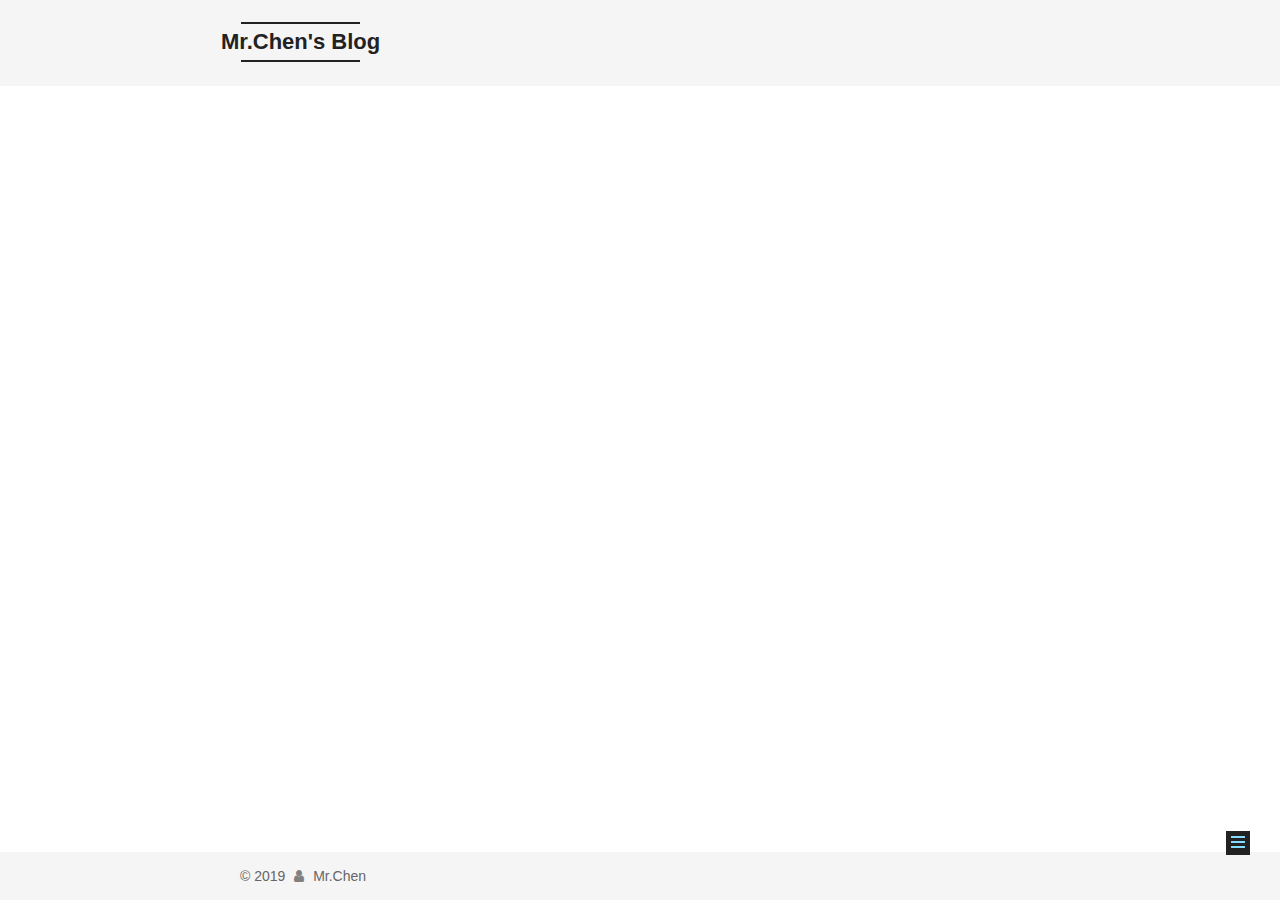
==== about/index.html @ 3082f9c3 "Site updated: 2019-04-03 15:48:07" ====
<!DOCTYPE html>












  


<html class="theme-next mist use-motion" lang="zh-CN">
<head><meta name="generator" content="Hexo 3.8.0">
  <meta charset="UTF-8">
<meta http-equiv="X-UA-Compatible" content="IE=edge">
<meta name="viewport" content="width=device-width, initial-scale=1, maximum-scale=2">
<meta name="theme-color" content="#222">
<script>
    (function () {
        if ('') {
            if (prompt('请输入文章密码') !== '') {
                alert('密码错误！');
                if (history.length === 1) {
                    location.replace("http://xxxxxxx.xxx"); // 这里替换成你的首页
                } else {
                    history.back();
                }
            }
        }
    })();
</script>























<link rel="stylesheet" href="/lib/font-awesome/css/font-awesome.min.css?v=4.6.2">

<link rel="stylesheet" href="/css/main.css?v=7.1.0">


  <link rel="apple-touch-icon" sizes="180x180" href="/images/apple-touch-icon-next.png?v=7.1.0">


  <link rel="icon" type="image/png" sizes="32x32" href="/images/favicon-32x32-next.png?v=7.1.0">


  <link rel="icon" type="image/png" sizes="16x16" href="/images/favicon-16x16-next.png?v=7.1.0">


  <link rel="mask-icon" href="/images/logo.svg?v=7.1.0" color="#222">







<script id="hexo.configurations">
  var NexT = window.NexT || {};
  var CONFIG = {
    root: '/',
    scheme: 'Mist',
    version: '7.1.0',
    sidebar: {"position":"left","display":"post","offset":12,"onmobile":false,"dimmer":false},
    back2top: true,
    back2top_sidebar: false,
    fancybox: false,
    fastclick: false,
    lazyload: false,
    tabs: true,
    motion: {"enable":true,"async":false,"transition":{"post_block":"fadeIn","post_header":"slideDownIn","post_body":"slideDownIn","coll_header":"slideLeftIn","sidebar":"slideUpIn"}},
    algolia: {
      applicationID: '',
      apiKey: '',
      indexName: '',
      hits: {"per_page":10},
      labels: {"input_placeholder":"Search for Posts","hits_empty":"We didn't find any results for the search: ${query}","hits_stats":"${hits} results found in ${time} ms"}
    }
  };
</script>


  




  <meta name="description" content="当你停下脚步的时候，不要忘了别人还在奔跑。">
<meta name="keywords" content="chenwr">
<meta property="og:type" content="website">
<meta property="og:title" content="关于">
<meta property="og:url" content="http://yoursite.com/about/index.html">
<meta property="og:site_name" content="Mr.Chen&#39;s Blog">
<meta property="og:description" content="当你停下脚步的时候，不要忘了别人还在奔跑。">
<meta property="og:locale" content="zh-CN">
<meta property="og:updated_time" content="2019-04-03T05:51:06.837Z">
<meta name="twitter:card" content="summary">
<meta name="twitter:title" content="关于">
<meta name="twitter:description" content="当你停下脚步的时候，不要忘了别人还在奔跑。">





  
  
  <link rel="canonical" href="http://yoursite.com/about/">



<script id="page.configurations">
  CONFIG.page = {
    sidebar: "",
  };
</script>

  <title>关于 | Mr.Chen's Blog</title>
  












  <noscript>
  <style>
  .use-motion .motion-element,
  .use-motion .brand,
  .use-motion .menu-item,
  .sidebar-inner,
  .use-motion .post-block,
  .use-motion .pagination,
  .use-motion .comments,
  .use-motion .post-header,
  .use-motion .post-body,
  .use-motion .collection-title { opacity: initial; }

  .use-motion .logo,
  .use-motion .site-title,
  .use-motion .site-subtitle {
    opacity: initial;
    top: initial;
  }

  .use-motion .logo-line-before i { left: initial; }
  .use-motion .logo-line-after i { right: initial; }
  </style>
</noscript>

</head>

<body itemscope itemtype="http://schema.org/WebPage" lang="zh-CN">

  
  
    
  

  <div class="container sidebar-position-left page-post-detail">
    <div class="headband"></div>

    <header id="header" class="header" itemscope itemtype="http://schema.org/WPHeader">
      <div class="header-inner"><div class="site-brand-wrapper">
  <div class="site-meta">
    

    <div class="custom-logo-site-title">
      <a href="/" class="brand" rel="start">
        <span class="logo-line-before"><i></i></span>
        <span class="site-title">Mr.Chen's Blog</span>
        <span class="logo-line-after"><i></i></span>
      </a>
    </div>
    
    
  </div>

  <div class="site-nav-toggle">
    <button aria-label="切换导航栏">
      <span class="btn-bar"></span>
      <span class="btn-bar"></span>
      <span class="btn-bar"></span>
    </button>
  </div>
</div>



<nav class="site-nav">
  
    <ul id="menu" class="menu">
      
        
        
        
          
          <li class="menu-item menu-item-home">

    
    
    
      
    

    

    <a href="/" rel="section"><i class="menu-item-icon fa fa-fw fa-home"></i> <br>首页</a>

  </li>
        
        
        
          
          <li class="menu-item menu-item-about menu-item-active">

    
    
    
      
    

    

    <a href="/about/" rel="section"><i class="menu-item-icon fa fa-fw fa-user"></i> <br>关于</a>

  </li>
        
        
        
          
          <li class="menu-item menu-item-tags">

    
    
    
      
    

    

    <a href="/tags/" rel="section"><i class="menu-item-icon fa fa-fw fa-tags"></i> <br>标签</a>

  </li>
        
        
        
          
          <li class="menu-item menu-item-categories">

    
    
    
      
    

    

    <a href="/categories/" rel="section"><i class="menu-item-icon fa fa-fw fa-th"></i> <br>分类</a>

  </li>
        
        
        
          
          <li class="menu-item menu-item-archives">

    
    
    
      
    

    

    <a href="/archives/" rel="section"><i class="menu-item-icon fa fa-fw fa-archive"></i> <br>归档</a>

  </li>

      
      
        <li class="menu-item menu-item-search">
          
            <a href="javascript:;" class="popup-trigger">
          
            
              <i class="menu-item-icon fa fa-search fa-fw"></i> <br>搜索</a>
        </li>
      
    </ul>
  

  
    

    
    
      
      
    
      
      
    
      
      
    
      
      
    
      
      
    
    

  


  

  
    <div class="site-search">
      
  <div class="popup search-popup local-search-popup">
  <div class="local-search-header clearfix">
    <span class="search-icon">
      <i class="fa fa-search"></i>
    </span>
    <span class="popup-btn-close">
      <i class="fa fa-times-circle"></i>
    </span>
    <div class="local-search-input-wrapper">
      <input autocomplete="off" placeholder="搜索..." spellcheck="false" type="text" id="local-search-input">
    </div>
  </div>
  <div id="local-search-result"></div>
</div>



    </div>
  
</nav>



  



</div>
    </header>

    


    <main id="main" class="main">
      <div class="main-inner">
        <div class="content-wrap">
          
          <div id="content" class="content">
            

  <div id="posts" class="posts-expand">
    
    
    
    <div class="post-block page">
      <header class="post-header">

<h1 class="post-title" itemprop="name headline">关于

</h1>

<div class="post-meta">
  
  



</div>

</header>

      
      
      
      <div class="post-body">
        
        
          
        
      </div>
      
      
      
    </div>
    



    
    
    
  </div>


          </div>
          

  



        </div>
        
          
  
  <div class="sidebar-toggle">
    <div class="sidebar-toggle-line-wrap">
      <span class="sidebar-toggle-line sidebar-toggle-line-first"></span>
      <span class="sidebar-toggle-line sidebar-toggle-line-middle"></span>
      <span class="sidebar-toggle-line sidebar-toggle-line-last"></span>
    </div>
  </div>

  <aside id="sidebar" class="sidebar">
    <div class="sidebar-inner">

      

      

      <div class="site-overview-wrap sidebar-panel sidebar-panel-active">
        <div class="site-overview">
          <div class="site-author motion-element" itemprop="author" itemscope itemtype="http://schema.org/Person">
            
              <img class="site-author-image" itemprop="image" src="/images/avatar.gif" alt="Mr.Chen">
            
              <p class="site-author-name" itemprop="name">Mr.Chen</p>
              <div class="site-description motion-element" itemprop="description">当你停下脚步的时候，不要忘了别人还在奔跑。</div>
          </div>

          
            <nav class="site-state motion-element">
              
                <div class="site-state-item site-state-posts">
                
                  <a href="/archives/">
                
                    <span class="site-state-item-count">2</span>
                    <span class="site-state-item-name">日志</span>
                  </a>
                </div>
              

              
                
                
                <div class="site-state-item site-state-categories">
                  
                    
                      <a href="/categories/">
                    
                  
                    
                    
                      
                    
                    <span class="site-state-item-count">1</span>
                    <span class="site-state-item-name">分类</span>
                  </a>
                </div>
              

              
                
                
                <div class="site-state-item site-state-tags">
                  
                    
                      <a href="/tags/">
                    
                  
                    
                    
                      
                    
                    <span class="site-state-item-count">1</span>
                    <span class="site-state-item-name">标签</span>
                  </a>
                </div>
              
            </nav>
          

          

          

          
            <div class="links-of-author motion-element">
              
                <span class="links-of-author-item">
                  
                  
                  
                    
                  
                  <a href="https://github.com/yourname" title="GitHub &rarr; https://github.com/yourname" rel="noopener" target="_blank"><i class="fa fa-fw fa-github"></i></a>
                </span>
              
            </div>
          

          

          
          

          
            
          
          

        </div>
      </div>

      

      

    </div>
  </aside>
  


        
      </div>
    </main>

    <footer id="footer" class="footer">
      <div class="footer-inner">
        <div class="copyright">&copy; <span itemprop="copyrightYear">2019</span>
  <span class="with-love" id="animate">
    <i class="fa fa-user"></i>
  </span>
  <span class="author" itemprop="copyrightHolder">Mr.Chen</span>

  

  
</div>









        








        
      </div>
    </footer>

    
      <div class="back-to-top">
        <i class="fa fa-arrow-up"></i>
        
      </div>
    

    

    

    
  </div>

  

<script>
  if (Object.prototype.toString.call(window.Promise) !== '[object Function]') {
    window.Promise = null;
  }
</script>


























  
  <script src="/lib/jquery/index.js?v=2.1.3"></script>

  
  <script src="/lib/velocity/velocity.min.js?v=1.2.1"></script>

  
  <script src="/lib/velocity/velocity.ui.min.js?v=1.2.1"></script>


  


  <script src="/js/utils.js?v=7.1.0"></script>

  <script src="/js/motion.js?v=7.1.0"></script>



  
  


  <script src="/js/schemes/muse.js?v=7.1.0"></script>




  
  <script src="/js/scrollspy.js?v=7.1.0"></script>
<script src="/js/post-details.js?v=7.1.0"></script>



  


  <script src="/js/next-boot.js?v=7.1.0"></script>


  

  

  

  


  


  
  <script>
    // Popup Window;
    var isfetched = false;
    var isXml = true;
    // Search DB path;
    var search_path = "search.xml";
    if (search_path.length === 0) {
      search_path = "search.xml";
    } else if (/json$/i.test(search_path)) {
      isXml = false;
    }
    var path = "/" + search_path;
    // monitor main search box;

    var onPopupClose = function (e) {
      $('.popup').hide();
      $('#local-search-input').val('');
      $('.search-result-list').remove();
      $('#no-result').remove();
      $(".local-search-pop-overlay").remove();
      $('body').css('overflow', '');
    }

    function proceedsearch() {
      $("body")
        .append('<div class="search-popup-overlay local-search-pop-overlay"></div>')
        .css('overflow', 'hidden');
      $('.search-popup-overlay').click(onPopupClose);
      $('.popup').toggle();
      var $localSearchInput = $('#local-search-input');
      $localSearchInput.attr("autocapitalize", "none");
      $localSearchInput.attr("autocorrect", "off");
      $localSearchInput.focus();
    }

    // search function;
    var searchFunc = function(path, search_id, content_id) {
      'use strict';

      // start loading animation
      $("body")
        .append('<div class="search-popup-overlay local-search-pop-overlay">' +
          '<div id="search-loading-icon">' +
          '<i class="fa fa-spinner fa-pulse fa-5x fa-fw"></i>' +
          '</div>' +
          '</div>')
        .css('overflow', 'hidden');
      $("#search-loading-icon").css('margin', '20% auto 0 auto').css('text-align', 'center');

      

      $.ajax({
        url: path,
        dataType: isXml ? "xml" : "json",
        async: true,
        success: function(res) {
          // get the contents from search data
          isfetched = true;
          $('.popup').detach().appendTo('.header-inner');
          var datas = isXml ? $("entry", res).map(function() {
            return {
              title: $("title", this).text(),
              content: $("content",this).text(),
              url: $("url" , this).text()
            };
          }).get() : res;
          var input = document.getElementById(search_id);
          var resultContent = document.getElementById(content_id);
          var inputEventFunction = function() {
            var searchText = input.value.trim().toLowerCase();
            var keywords = searchText.split(/[\s\-]+/);
            if (keywords.length > 1) {
              keywords.push(searchText);
            }
            var resultItems = [];
            if (searchText.length > 0) {
              // perform local searching
              datas.forEach(function(data) {
                var isMatch = false;
                var hitCount = 0;
                var searchTextCount = 0;
                var title = data.title.trim();
                var titleInLowerCase = title.toLowerCase();
                var content = data.content.trim().replace(/<[^>]+>/g,"");
                
                var contentInLowerCase = content.toLowerCase();
                var articleUrl = decodeURIComponent(data.url).replace(/\/{2,}/g, '/');
                var indexOfTitle = [];
                var indexOfContent = [];
                // only match articles with not empty titles
                if(title != '') {
                  keywords.forEach(function(keyword) {
                    function getIndexByWord(word, text, caseSensitive) {
                      var wordLen = word.length;
                      if (wordLen === 0) {
                        return [];
                      }
                      var startPosition = 0, position = [], index = [];
                      if (!caseSensitive) {
                        text = text.toLowerCase();
                        word = word.toLowerCase();
                      }
                      while ((position = text.indexOf(word, startPosition)) > -1) {
                        index.push({position: position, word: word});
                        startPosition = position + wordLen;
                      }
                      return index;
                    }

                    indexOfTitle = indexOfTitle.concat(getIndexByWord(keyword, titleInLowerCase, false));
                    indexOfContent = indexOfContent.concat(getIndexByWord(keyword, contentInLowerCase, false));
                  });
                  if (indexOfTitle.length > 0 || indexOfContent.length > 0) {
                    isMatch = true;
                    hitCount = indexOfTitle.length + indexOfContent.length;
                  }
                }

                // show search results

                if (isMatch) {
                  // sort index by position of keyword

                  [indexOfTitle, indexOfContent].forEach(function (index) {
                    index.sort(function (itemLeft, itemRight) {
                      if (itemRight.position !== itemLeft.position) {
                        return itemRight.position - itemLeft.position;
                      } else {
                        return itemLeft.word.length - itemRight.word.length;
                      }
                    });
                  });

                  // merge hits into slices

                  function mergeIntoSlice(text, start, end, index) {
                    var item = index[index.length - 1];
                    var position = item.position;
                    var word = item.word;
                    var hits = [];
                    var searchTextCountInSlice = 0;
                    while (position + word.length <= end && index.length != 0) {
                      if (word === searchText) {
                        searchTextCountInSlice++;
                      }
                      hits.push({position: position, length: word.length});
                      var wordEnd = position + word.length;

                      // move to next position of hit

                      index.pop();
                      while (index.length != 0) {
                        item = index[index.length - 1];
                        position = item.position;
                        word = item.word;
                        if (wordEnd > position) {
                          index.pop();
                        } else {
                          break;
                        }
                      }
                    }
                    searchTextCount += searchTextCountInSlice;
                    return {
                      hits: hits,
                      start: start,
                      end: end,
                      searchTextCount: searchTextCountInSlice
                    };
                  }

                  var slicesOfTitle = [];
                  if (indexOfTitle.length != 0) {
                    slicesOfTitle.push(mergeIntoSlice(title, 0, title.length, indexOfTitle));
                  }

                  var slicesOfContent = [];
                  while (indexOfContent.length != 0) {
                    var item = indexOfContent[indexOfContent.length - 1];
                    var position = item.position;
                    var word = item.word;
                    // cut out 100 characters
                    var start = position - 20;
                    var end = position + 80;
                    if(start < 0){
                      start = 0;
                    }
                    if (end < position + word.length) {
                      end = position + word.length;
                    }
                    if(end > content.length){
                      end = content.length;
                    }
                    slicesOfContent.push(mergeIntoSlice(content, start, end, indexOfContent));
                  }

                  // sort slices in content by search text's count and hits' count

                  slicesOfContent.sort(function (sliceLeft, sliceRight) {
                    if (sliceLeft.searchTextCount !== sliceRight.searchTextCount) {
                      return sliceRight.searchTextCount - sliceLeft.searchTextCount;
                    } else if (sliceLeft.hits.length !== sliceRight.hits.length) {
                      return sliceRight.hits.length - sliceLeft.hits.length;
                    } else {
                      return sliceLeft.start - sliceRight.start;
                    }
                  });

                  // select top N slices in content

                  var upperBound = parseInt('1');
                  if (upperBound >= 0) {
                    slicesOfContent = slicesOfContent.slice(0, upperBound);
                  }

                  // highlight title and content

                  function highlightKeyword(text, slice) {
                    var result = '';
                    var prevEnd = slice.start;
                    slice.hits.forEach(function (hit) {
                      result += text.substring(prevEnd, hit.position);
                      var end = hit.position + hit.length;
                      result += '<b class="search-keyword">' + text.substring(hit.position, end) + '</b>';
                      prevEnd = end;
                    });
                    result += text.substring(prevEnd, slice.end);
                    return result;
                  }

                  var resultItem = '';

                  if (slicesOfTitle.length != 0) {
                    resultItem += "<li><a href='" + articleUrl + "' class='search-result-title'>" + highlightKeyword(title, slicesOfTitle[0]) + "</a>";
                  } else {
                    resultItem += "<li><a href='" + articleUrl + "' class='search-result-title'>" + title + "</a>";
                  }

                  slicesOfContent.forEach(function (slice) {
                    resultItem += "<a href='" + articleUrl + "'>" +
                      "<p class=\"search-result\">" + highlightKeyword(content, slice) +
                      "...</p>" + "</a>";
                  });

                  resultItem += "</li>";
                  resultItems.push({
                    item: resultItem,
                    searchTextCount: searchTextCount,
                    hitCount: hitCount,
                    id: resultItems.length
                  });
                }
              })
            };
            if (keywords.length === 1 && keywords[0] === "") {
              resultContent.innerHTML = '<div id="no-result"><i class="fa fa-search fa-5x"></i></div>'
            } else if (resultItems.length === 0) {
              resultContent.innerHTML = '<div id="no-result"><i class="fa fa-frown-o fa-5x"></i></div>'
            } else {
              resultItems.sort(function (resultLeft, resultRight) {
                if (resultLeft.searchTextCount !== resultRight.searchTextCount) {
                  return resultRight.searchTextCount - resultLeft.searchTextCount;
                } else if (resultLeft.hitCount !== resultRight.hitCount) {
                  return resultRight.hitCount - resultLeft.hitCount;
                } else {
                  return resultRight.id - resultLeft.id;
                }
              });
              var searchResultList = '<ul class=\"search-result-list\">';
              resultItems.forEach(function (result) {
                searchResultList += result.item;
              })
              searchResultList += "</ul>";
              resultContent.innerHTML = searchResultList;
            }
          }

          if ('auto' === 'auto') {
            input.addEventListener('input', inputEventFunction);
          } else {
            $('.search-icon').click(inputEventFunction);
            input.addEventListener('keypress', function (event) {
              if (event.keyCode === 13) {
                inputEventFunction();
              }
            });
          }

          // remove loading animation
          $(".local-search-pop-overlay").remove();
          $('body').css('overflow', '');

          proceedsearch();
        }
      });
    }

    // handle and trigger popup window;
    $('.popup-trigger').click(function(e) {
      e.stopPropagation();
      if (isfetched === false) {
        searchFunc(path, 'local-search-input', 'local-search-result');
      } else {
        proceedsearch();
      };
    });

    $('.popup-btn-close').click(onPopupClose);
    $('.popup').click(function(e){
      e.stopPropagation();
    });
    $(document).on('keyup', function (event) {
      var shouldDismissSearchPopup = event.which === 27 &&
        $('.search-popup').is(':visible');
      if (shouldDismissSearchPopup) {
        onPopupClose();
      }
    });
  </script>





  

  

  

  

  

  

  

  

  

  

  

  

  

  

</body>
</html>
---- css/main.css ----
/* normalize.css v8.0.1 | MIT License | github.com/necolas/normalize.css */
html {
  line-height: 1.15; /* 1 */
  -webkit-text-size-adjust: 100%; /* 2 */
}
body {
  margin: 0;
}
main {
  display: block;
}
h1 {
  font-size: 2em;
  margin: 0.67em 0;
}
hr {
  box-sizing: content-box; /* 1 */
  height: 0; /* 1 */
  overflow: visible; /* 2 */
}
pre {
  font-family: monospace, monospace; /* 1 */
  font-size: 1em; /* 2 */
}
a {
  background-color: transparent;
}
abbr[title] {
  border-bottom: none; /* 1 */
  text-decoration: underline; /* 2 */
  text-decoration: underline dotted; /* 2 */
}
b,
strong {
  font-weight: bolder;
}
code,
kbd,
samp {
  font-family: monospace, monospace; /* 1 */
  font-size: 1em; /* 2 */
}
small {
  font-size: 80%;
}
sub,
sup {
  font-size: 75%;
  line-height: 0;
  position: relative;
  vertical-align: baseline;
}
sub {
  bottom: -0.25em;
}
sup {
  top: -0.5em;
}
img {
  border-style: none;
}
button,
input,
optgroup,
select,
textarea {
  font-family: inherit; /* 1 */
  font-size: 100%; /* 1 */
  line-height: 1.15; /* 1 */
  margin: 0; /* 2 */
}
button,
input {
/* 1 */
  overflow: visible;
}
button,
select {
/* 1 */
  text-transform: none;
}
button,
[type="button"],
[type="reset"],
[type="submit"] {
  -webkit-appearance: button;
}
button::-moz-focus-inner,
[type="button"]::-moz-focus-inner,
[type="reset"]::-moz-focus-inner,
[type="submit"]::-moz-focus-inner {
  border-style: none;
  padding: 0;
}
button:-moz-focusring,
[type="button"]:-moz-focusring,
[type="reset"]:-moz-focusring,
[type="submit"]:-moz-focusring {
  outline: 1px dotted ButtonText;
}
fieldset {
  padding: 0.35em 0.75em 0.625em;
}
legend {
  box-sizing: border-box; /* 1 */
  color: inherit; /* 2 */
  display: table; /* 1 */
  max-width: 100%; /* 1 */
  padding: 0; /* 3 */
  white-space: normal; /* 1 */
}
progress {
  vertical-align: baseline;
}
textarea {
  overflow: auto;
}
[type="checkbox"],
[type="radio"] {
  box-sizing: border-box; /* 1 */
  padding: 0; /* 2 */
}
[type="number"]::-webkit-inner-spin-button,
[type="number"]::-webkit-outer-spin-button {
  height: auto;
}
[type="search"] {
  -webkit-appearance: textfield; /* 1 */
  outline-offset: -2px; /* 2 */
}
[type="search"]::-webkit-search-decoration {
  -webkit-appearance: none;
}
::-webkit-file-upload-button {
  -webkit-appearance: button; /* 1 */
  font: inherit; /* 2 */
}
details {
  display: block;
}
summary {
  display: list-item;
}
template {
  display: none;
}
[hidden] {
  display: none;
}
::selection {
  background: #262a30;
  color: #fff;
}
body {
  position: relative;
  font-family: 'Lato', "PingFang SC", "Microsoft YaHei", sans-serif;
  font-size: 14px;
  line-height: 2;
  color: #555;
  background: #fff;
}
@media (max-width: 991px) {
  body {
    padding-right: 0 !important;
  }
}
@media (min-width: 1200px) {
  body {
    font-size: 16px;
  }
}
h1,
h2,
h3,
h4,
h5,
h6 {
  margin: 20px 0 15px;
  padding: 0;
  font-weight: bold;
  line-height: 1.5;
  font-family: 'Lato', "PingFang SC", "Microsoft YaHei", sans-serif;
}
h1 {
  font-size: 24px;
}
h1 code {
  font-size: 1em;
}
@media (max-width: 767px) {
  h1 {
    font-size: 20px;
  }
  h1 code {
    font-size: 1em;
  }
}
h2 {
  font-size: 22px;
}
h2 code {
  font-size: 1em;
}
@media (max-width: 767px) {
  h2 {
    font-size: 18px;
  }
  h2 code {
    font-size: 1em;
  }
}
h3 {
  font-size: 20px;
}
h3 code {
  font-size: 1em;
}
@media (max-width: 767px) {
  h3 {
    font-size: 16px;
  }
  h3 code {
    font-size: 1em;
  }
}
h4 {
  font-size: 18px;
}
h4 code {
  font-size: 1em;
}
@media (max-width: 767px) {
  h4 {
    font-size: 14px;
  }
  h4 code {
    font-size: 1em;
  }
}
h5 {
  font-size: 16px;
}
h5 code {
  font-size: 1em;
}
@media (max-width: 767px) {
  h5 {
    font-size: 12px;
  }
  h5 code {
    font-size: 1em;
  }
}
h6 {
  font-size: 14px;
}
h6 code {
  font-size: 1em;
}
@media (max-width: 767px) {
  h6 {
    font-size: 10px;
  }
  h6 code {
    font-size: 1em;
  }
}
p {
  margin: 0 0 20px 0;
}
a,
span.exturl {
  overflow-wrap: break-word;
  word-wrap: break-word;
  background-color: transparent;
  color: #555;
  text-decoration: none;
  outline: none;
  border-bottom: 1px solid #999;
  cursor: pointer;
}
a:hover,
span.exturl:hover {
  color: #222;
  border-bottom-color: #222;
}
video {
  max-width: 100%;
  display: block;
  margin-left: auto;
  margin-right: auto;
}
img {
  display: block;
  margin: auto;
  max-width: 100%;
  height: auto;
}
hr {
  margin: 40px 0;
  height: 3px;
  border: none;
  background-color: #ddd;
  background-image: repeating-linear-gradient(-45deg, #fff, #fff 4px, transparent 4px, transparent 8px);
}
blockquote {
  margin: 0;
  padding: 0 15px;
  color: #666;
  border-left: 4px solid #ddd;
}
blockquote cite::before {
  content: "-";
  padding: 0 5px;
}
dt {
  font-weight: 700;
}
dd {
  margin: 0;
  padding: 0;
}
kbd {
  border: 1px solid #ccc;
  border-radius: 0.2em;
  box-shadow: 0.1em 0.1em 0.2em rgba(0,0,0,0.1);
  background-color: #f9f9f9;
  font-family: inherit;
  background-image: linear-gradient(top, #eee, #fff, #eee);
  padding: 0.1em 0.3em;
  white-space: nowrap;
}
.text-left {
  text-align: left;
}
.text-center {
  text-align: center;
}
.text-right {
  text-align: right;
}
.text-justify {
  text-align: justify;
}
.text-nowrap {
  white-space: nowrap;
}
.text-lowercase {
  text-transform: lowercase;
}
.text-uppercase {
  text-transform: uppercase;
}
.text-capitalize {
  text-transform: capitalize;
}
.center-block {
  display: block;
  margin-left: auto;
  margin-right: auto;
}
.clearfix:before,
.clearfix:after {
  content: " ";
  display: table;
}
.clearfix:after {
  clear: both;
}
.pullquote {
  width: 45%;
}
.pullquote.left {
  float: left;
  margin-left: 5px;
  margin-right: 10px;
}
.pullquote.right {
  float: right;
  margin-left: 10px;
  margin-right: 5px;
}
.affix {
  position: fixed;
}
.translation {
  margin-top: -20px;
  font-size: 14px;
  color: #999;
}
.scrollbar-measure {
  width: 100px;
  height: 100px;
  overflow: scroll;
  position: absolute;
  top: -9999px;
}
.use-motion .motion-element {
  opacity: 0;
}
.table-container {
  margin: 20px 0;
  overflow: auto;
  -webkit-overflow-scrolling: touch;
}
table {
  width: 100%;
  border-collapse: collapse;
  border-spacing: 0;
  font-size: 14px;
}
table > tbody > tr:nth-of-type(odd) {
  background-color: #f9f9f9;
}
table > tbody > tr:hover {
  background-color: #f5f5f5;
}
caption,
th,
td {
  padding: 8px;
  text-align: left;
  vertical-align: middle;
  font-weight: normal;
}
th,
td {
  border: 1px solid #ddd;
  border-bottom: 3px solid #ddd;
}
th {
  padding-bottom: 10px;
  font-weight: 700;
}
td {
  border-bottom-width: 1px;
}
html,
body {
  height: 100%;
}
.container {
  position: relative;
}
.header-inner {
  margin: 0 auto;
  padding: 100px 0 70px;
  width: 700px;
}
@media (min-width: 1200px) {
  .container .header-inner {
    width: 800px;
  }
}
@media (min-width: 1600px) {
  .container .header-inner {
    width: 900px;
  }
}
.main-inner {
  margin: 0 auto;
  width: 700px;
}
@media (min-width: 1200px) {
  .container .main-inner {
    width: 800px;
  }
}
@media (min-width: 1600px) {
  .container .main-inner {
    width: 900px;
  }
}
.footer {
  padding: 20px 0;
}
.footer-inner {
  box-sizing: border-box;
  margin: 0px auto;
  width: 700px;
}
@media (min-width: 1200px) {
  .container .footer-inner {
    width: 800px;
  }
}
@media (min-width: 1600px) {
  .container .footer-inner {
    width: 900px;
  }
}
pre,
.highlight {
  overflow: auto;
  margin: 20px 0;
  padding: 0;
  font-size: 14px;
  color: #4d4d4c;
  background: #f7f7f7;
  line-height: 1.6;
}
pre,
code {
  font-family: consolas, Menlo, "PingFang SC", "Microsoft YaHei", monospace;
}
code {
  overflow-wrap: break-word;
  word-wrap: break-word;
  padding: 2px 4px;
  color: #555;
  background: #eee;
  border-radius: 3px;
  font-size: 14px;
}
pre {
  padding: 10px;
}
pre code {
  padding: 0;
  color: #4d4d4c;
  background: none;
  text-shadow: none;
}
.highlight {
  border-radius: 1px;
}
.highlight pre {
  border: none;
  margin: 0;
  padding: 10px 0;
}
.highlight table {
  margin: 0;
  width: auto;
  border: none;
}
.highlight td {
  border: none;
  padding: 0;
}
.highlight figcaption {
  font-size: 1em;
  color: #4d4d4c;
  line-height: 1em;
  margin-bottom: 1em;
  margin: 0em;
  padding: 0.5em;
  background: #eee;
  border-bottom: 1px solid #e9e9e9;
}
.highlight figcaption:before,
.highlight figcaption:after {
  content: " ";
  display: table;
}
.highlight figcaption:after {
  clear: both;
}
.highlight figcaption a {
  float: right;
  color: #4d4d4c;
}
.highlight figcaption a:hover {
  border-bottom-color: #4d4d4c;
}
.highlight .gutter pre {
  padding-left: 10px;
  padding-right: 10px;
  color: #869194;
  text-align: right;
  background-color: #eff2f3;
}
.highlight .code pre {
  width: 100%;
  padding-left: 10px;
  padding-right: 10px;
  background-color: #f7f7f7;
}
.highlight .line {
  height: 20px;
}
.gutter {
  -webkit-user-select: none;
  -moz-user-select: none;
  -ms-user-select: none;
  user-select: none;
}
.gist table {
  width: auto;
}
.gist table td {
  border: none;
}
pre .deletion {
  background: #fdd;
}
pre .addition {
  background: #dfd;
}
pre .meta {
  color: #8959a8;
}
pre .comment {
  color: #8e908c;
}
pre .variable,
pre .attribute,
pre .tag,
pre .name,
pre .regexp,
pre .ruby .constant,
pre .xml .tag .title,
pre .xml .pi,
pre .xml .doctype,
pre .html .doctype,
pre .css .id,
pre .css .class,
pre .css .pseudo {
  color: #c82829;
}
pre .number,
pre .preprocessor,
pre .built_in,
pre .builtin-name,
pre .literal,
pre .params,
pre .constant,
pre .command {
  color: #f5871f;
}
pre .ruby .class .title,
pre .css .rules .attribute,
pre .string,
pre .symbol,
pre .value,
pre .inheritance,
pre .header,
pre .ruby .symbol,
pre .xml .cdata,
pre .special,
pre .formula {
  color: #718c00;
}
pre .title,
pre .css .hexcolor {
  color: #3e999f;
}
pre .function,
pre .python .decorator,
pre .python .title,
pre .ruby .function .title,
pre .ruby .title .keyword,
pre .perl .sub,
pre .javascript .title,
pre .coffeescript .title {
  color: #4271ae;
}
pre .keyword,
pre .javascript .function {
  color: #8959a8;
}
.posts-expand .post-body img.full-image {
  border: none;
}
.blockquote-center,
.page-home .post-type-quote blockquote,
.page-post-detail .post-type-quote blockquote {
  position: relative;
  margin: 40px 0;
  padding: 0;
  border-left: none;
  text-align: center;
}
.blockquote-center::before,
.page-home .post-type-quote blockquote::before,
.page-post-detail .post-type-quote blockquote::before,
.blockquote-center::after,
.page-home .post-type-quote blockquote::after,
.page-post-detail .post-type-quote blockquote::after {
  position: absolute;
  content: ' ';
  display: block;
  width: 100%;
  height: 24px;
  opacity: 0.2;
  background-repeat: no-repeat;
  background-position: 0 -6px;
  background-size: 22px 22px;
}
.blockquote-center::before,
.page-home .post-type-quote blockquote::before,
.page-post-detail .post-type-quote blockquote::before {
  top: -20px;
  background-image: url("../images/quote-l.svg");
  border-top: 1px solid #ccc;
}
.blockquote-center::after,
.page-home .post-type-quote blockquote::after,
.page-post-detail .post-type-quote blockquote::after {
  bottom: -20px;
  background-image: url("../images/quote-r.svg");
  border-bottom: 1px solid #ccc;
  background-position: 100% 8px;
}
.blockquote-center p,
.page-home .post-type-quote blockquote p,
.page-post-detail .post-type-quote blockquote p,
.blockquote-center div,
.page-home .post-type-quote blockquote div,
.page-post-detail .post-type-quote blockquote div {
  text-align: center;
}
.post .post-body .group-picture img {
  box-sizing: border-box;
  padding: 0 3px;
  border: none;
}
.post .group-picture-row {
  overflow: hidden;
  margin-top: 6px;
}
.post .group-picture-row:first-child {
  margin-top: 0;
}
.post .group-picture-column {
  float: left;
}
.page-post-detail .post-body .group-picture-column {
  float: none;
  margin-top: 10px;
  width: auto !important;
}
.page-post-detail .post-body .group-picture-column img {
  margin: 0 auto;
}
.page-archive .group-picture-container {
  overflow: hidden;
}
.page-archive .group-picture-row {
  float: left;
}
.page-archive .group-picture-row:first-child {
  margin-top: 6px;
}
.page-archive .group-picture-column {
  max-width: 150px;
  max-height: 150px;
}
.post-body .label {
  display: inline;
  padding: 0 2px;
}
.post-body .label.default {
  background-color: #f0f0f0;
}
.post-body .label.primary {
  background-color: #efe6f7;
}
.post-body .label.info {
  background-color: #e5f2f8;
}
.post-body .label.success {
  background-color: #e7f4e9;
}
.post-body .label.warning {
  background-color: #fcf6e1;
}
.post-body .label.danger {
  background-color: #fae8eb;
}
.post-body .note {
  position: relative;
  padding: 15px;
  margin-bottom: 20px;
  border: 1px solid #eee;
  border-left-width: 5px;
  border-radius: 3px;
}
.post-body .note h2,
.post-body .note h3,
.post-body .note h4,
.post-body .note h5,
.post-body .note h6 {
  margin-top: 0;
  margin-bottom: 0;
  border-bottom: initial;
  padding-top: 0 !important;
}
.post-body .note p:first-child,
.post-body .note ul:first-child,
.post-body .note ol:first-child,
.post-body .note table:first-child,
.post-body .note pre:first-child,
.post-body .note blockquote:first-child {
  margin-top: 0;
}
.post-body .note p:last-child,
.post-body .note ul:last-child,
.post-body .note ol:last-child,
.post-body .note table:last-child,
.post-body .note pre:last-child,
.post-body .note blockquote:last-child {
  margin-bottom: 0;
}
.post-body .note.default {
  border-left-color: #777;
}
.post-body .note.default h2,
.post-body .note.default h3,
.post-body .note.default h4,
.post-body .note.default h5,
.post-body .note.default h6 {
  color: #777;
}
.post-body .note.primary {
  border-left-color: #6f42c1;
}
.post-body .note.primary h2,
.post-body .note.primary h3,
.post-body .note.primary h4,
.post-body .note.primary h5,
.post-body .note.primary h6 {
  color: #6f42c1;
}
.post-body .note.info {
  border-left-color: #428bca;
}
.post-body .note.info h2,
.post-body .note.info h3,
.post-body .note.info h4,
.post-body .note.info h5,
.post-body .note.info h6 {
  color: #428bca;
}
.post-body .note.success {
  border-left-color: #5cb85c;
}
.post-body .note.success h2,
.post-body .note.success h3,
.post-body .note.success h4,
.post-body .note.success h5,
.post-body .note.success h6 {
  color: #5cb85c;
}
.post-body .note.warning {
  border-left-color: #f0ad4e;
}
.post-body .note.warning h2,
.post-body .note.warning h3,
.post-body .note.warning h4,
.post-body .note.warning h5,
.post-body .note.warning h6 {
  color: #f0ad4e;
}
.post-body .note.danger {
  border-left-color: #d9534f;
}
.post-body .note.danger h2,
.post-body .note.danger h3,
.post-body .note.danger h4,
.post-body .note.danger h5,
.post-body .note.danger h6 {
  color: #d9534f;
}
.post-body .tabs {
  position: relative;
  display: block;
  margin-bottom: 20px;
  padding-top: 10px;
}
.post-body .tabs ul.nav-tabs {
  margin: 0;
  padding: 0;
  display: flex;
  margin-bottom: -1px;
}
@media (max-width: 413px) {
  .post-body .tabs ul.nav-tabs {
    display: block;
    margin-bottom: 5px;
  }
}
.post-body .tabs ul.nav-tabs li.tab {
  list-style-type: none !important;
  margin: 0 0.25em 0 0;
  border-top: 3px solid transparent;
  border-left: 1px solid transparent;
  border-right: 1px solid transparent;
}
@media (max-width: 413px) {
  .post-body .tabs ul.nav-tabs li.tab {
    margin: initial;
    border-top: 1px solid transparent;
    border-left: 3px solid transparent;
    border-right: 1px solid transparent;
    border-bottom: 1px solid transparent;
  }
}
.post-body .tabs ul.nav-tabs li.tab a {
  outline: 0;
  border-bottom: initial;
  display: block;
  line-height: 1.8em;
  padding: 0.25em 0.75em;
  transition-duration: 0.2s;
  transition-timing-function: ease-out;
  transition-delay: 0s;
}
.post-body .tabs ul.nav-tabs li.tab a i {
  width: 1.285714285714286em;
}
.post-body .tabs ul.nav-tabs li.tab.active {
  border-top: 3px solid #fc6423;
  border-left: 1px solid #ddd;
  border-right: 1px solid #ddd;
  background-color: #fff;
}
@media (max-width: 413px) {
  .post-body .tabs ul.nav-tabs li.tab.active {
    border-top: 1px solid #ddd;
    border-left: 3px solid #fc6423;
    border-right: 1px solid #ddd;
    border-bottom: 1px solid #ddd;
  }
}
.post-body .tabs ul.nav-tabs li.tab.active a {
  cursor: default;
  color: #555;
}
.post-body .tabs .tab-content {
  background-color: #fff;
}
.post-body .tabs .tab-content .tab-pane {
  border: 1px solid #ddd;
  padding: 20px 20px 0 20px;
}
.post-body .tabs .tab-content .tab-pane:not(.active) {
  display: none;
}
.post-body .tabs .tab-content .tab-pane.active {
  display: block;
}
.btn {
  display: inline-block;
  padding: 0 20px;
  font-size: 14px;
  color: #555;
  background: transparent;
  border: 2px solid #222;
  text-decoration: none;
  border-radius: 0;
  transition-property: background-color;
  transition-duration: 0.2s;
  transition-timing-function: ease-in-out;
  transition-delay: 0s;
  line-height: 2;
}
.btn:hover {
  border-color: #222;
  color: #222;
  background: #fff;
}
.btn +.btn {
  margin: 0 0 8px 8px;
}
.btn .fa-fw {
  width: 1.285714285714286em;
  text-align: left;
}
.btn-bar {
  display: block;
  width: 22px;
  height: 2px;
  background: #555;
  border-radius: 1px;
}
.btn-bar+.btn-bar {
  margin-top: 4px;
}
.pagination {
  margin: 120px 0 40px;
  text-align: center;
  border-top: 1px solid #eee;
}
.page-number-basic,
.pagination .prev,
.pagination .next,
.pagination .page-number,
.pagination .space {
  display: inline-block;
  position: relative;
  top: -1px;
  margin: 0 10px;
  padding: 0 11px;
}
@media (max-width: 767px) {
  .page-number-basic,
  .pagination .prev,
  .pagination .next,
  .pagination .page-number,
  .pagination .space {
    margin: 0 5px;
  }
}
.pagination .prev,
.pagination .next,
.pagination .page-number {
  border-bottom: 0;
  border-top: 1px solid #eee;
  transition-property: border-color;
  transition-duration: 0.2s;
  transition-timing-function: ease-in-out;
  transition-delay: 0s;
}
.pagination .prev:hover,
.pagination .next:hover,
.pagination .page-number:hover {
  border-top-color: #222;
}
.pagination .space {
  padding: 0;
  margin: 0;
}
.pagination .prev {
  margin-left: 0;
}
.pagination .next {
  margin-right: 0;
}
.pagination .page-number.current {
  color: #fff;
  background: #ccc;
  border-top-color: #ccc;
}
@media (max-width: 767px) {
  .pagination {
    border-top: none;
  }
  .pagination .prev,
  .pagination .next,
  .pagination .page-number {
    margin-bottom: 10px;
    border-top: 0;
    border-bottom: 1px solid #eee;
    padding: 0 10px;
  }
  .pagination .prev:hover,
  .pagination .next:hover,
  .pagination .page-number:hover {
    border-bottom-color: #222;
  }
}
.comments {
  margin: 60px 20px 0;
}
.back-to-top {
  box-sizing: border-box;
  position: fixed;
  bottom: -100px;
  right: 30px;
  z-index: 1050;
  padding: 0 6px;
  width: 24px;
  background: #222;
  font-size: 12px;
  opacity: 1;
  color: #fff;
  cursor: pointer;
  text-align: center;
  transition-property: bottom;
  transition-duration: 0.2s;
  transition-timing-function: ease-in-out;
  transition-delay: 0s;
}
.back-to-top.back-to-top-on {
  bottom: 19px;
}
.back-to-top:hover {
  color: #87daff;
}
.header {
  background: transparent;
}
.header-inner {
  position: relative;
}
.headband {
  height: 3px;
  background: #222;
}
.site-meta {
  margin: 0;
  text-align: left;
}
@media (max-width: 767px) {
  .site-meta {
    text-align: center;
  }
}
.brand {
  position: relative;
  display: inline-block;
  padding: 0 40px;
  color: #222;
  background: #222;
  border-bottom: none;
}
.brand:hover {
  color: #222;
}
.logo {
  display: inline-block;
  margin-right: 5px;
  line-height: 36px;
  vertical-align: top;
}
.site-title {
  display: inline-block;
  vertical-align: top;
  line-height: 36px;
  font-size: 20px;
  font-weight: normal;
  font-family: 'Lato', "PingFang SC", "Microsoft YaHei", sans-serif;
}
.site-subtitle {
  margin-top: 10px;
  font-size: 13px;
  color: #999;
}
.use-motion .brand {
  opacity: 0;
}
.use-motion .logo,
.use-motion .site-title,
.use-motion .site-subtitle,
.use-motion .custom-logo-image {
  opacity: 0;
  position: relative;
  top: -10px;
}
.site-nav-toggle {
  display: none;
  position: absolute;
  top: 10px;
  left: 10px;
}
@media (max-width: 767px) {
  .site-nav-toggle {
    display: block;
  }
}
.site-nav-toggle button {
  margin-top: 2px;
  padding: 9px 10px;
  background: transparent;
  border: none;
}
@media (max-width: 767px) {
  .site-nav {
    display: none;
    margin: 0 -10px;
    padding: 0 10px;
    clear: both;
    border-top: 1px solid #ddd;
  }
}
@media (min-width: 768px) and (max-width: 991px) {
  .site-nav {
    display: block !important;
  }
}
@media (min-width: 992px) {
  .site-nav {
    display: block !important;
  }
}
.menu {
  margin-top: 20px;
  padding-left: 0;
  text-align: center;
}
.menu .menu-item {
  display: inline-block;
  margin: 0 10px;
  list-style: none;
}
@media (max-width: 767px) {
  .menu .menu-item {
    margin-top: 10px;
  }
}
.menu .menu-item a,
.menu .menu-item span.exturl {
  display: block;
  font-size: 13px;
  line-height: inherit;
  border-bottom: 1px solid transparent;
  transition-property: border-color;
  transition-duration: 0.2s;
  transition-timing-function: ease-in-out;
  transition-delay: 0s;
}
.menu .menu-item a:hover,
.menu .menu-item span.exturl:hover {
  border-bottom-color: #222;
}
.menu .menu-item .fa {
  margin-right: 5px;
}
.use-motion .menu-item {
  opacity: 0;
}
.post-body {
  overflow-wrap: break-word;
  word-wrap: break-word;
  font-family: 'Lato', "PingFang SC", "Microsoft YaHei", sans-serif;
}
.post-body span.exturl .fa {
  font-size: 14px;
  margin-left: 4px;
}
.post-body .fancybox img {
  display: block !important;
  margin: 0 auto;
  cursor: pointer;
  cursor: zoom-in;
}
.post-body .image-caption,
.post-body .figure .caption {
  margin: -20px auto 15px;
  text-align: center;
  font-size: 14px;
  color: #999;
  font-weight: bold;
  line-height: 1;
}
.post-sticky-flag {
  display: inline-block;
  font-size: 16px;
  transform: rotate(30deg);
}
.use-motion .post-block,
.use-motion .pagination,
.use-motion .comments {
  opacity: 0;
}
.use-motion .post-header {
  opacity: 0;
}
.use-motion .post-body {
  opacity: 0;
}
.use-motion .collection-title {
  opacity: 0;
}
.posts-expand {
  padding-top: 40px;
}
@media (max-width: 767px) {
  .posts-expand {
    margin: 0 20px;
  }
  .post-body pre .gutter pre {
    padding-right: 10px;
  }
  .post-body .highlight {
    margin-left: 0px;
    margin-right: 0px;
    padding: 0;
  }
  .post-body .highlight .gutter pre {
    padding-right: 10px;
  }
}
@media (min-width: 992px) {
  .posts-expand .post-body {
    text-align: justify;
  }
}
@media (max-width: 991px) {
  .posts-expand .post-body {
    text-align: justify;
  }
}
.posts-expand .post-body h2,
.posts-expand .post-body h3,
.posts-expand .post-body h4,
.posts-expand .post-body h5,
.posts-expand .post-body h6 {
  padding-top: 10px;
}
.posts-expand .post-body h2 .header-anchor,
.posts-expand .post-body h3 .header-anchor,
.posts-expand .post-body h4 .header-anchor,
.posts-expand .post-body h5 .header-anchor,
.posts-expand .post-body h6 .header-anchor {
  float: right;
  margin-left: 10px;
  color: #ccc;
  border-bottom-style: none;
  visibility: hidden;
}
.posts-expand .post-body h2 .header-anchor:hover,
.posts-expand .post-body h3 .header-anchor:hover,
.posts-expand .post-body h4 .header-anchor:hover,
.posts-expand .post-body h5 .header-anchor:hover,
.posts-expand .post-body h6 .header-anchor:hover {
  color: inherit;
}
.posts-expand .post-body h2:hover .header-anchor,
.posts-expand .post-body h3:hover .header-anchor,
.posts-expand .post-body h4:hover .header-anchor,
.posts-expand .post-body h5:hover .header-anchor,
.posts-expand .post-body h6:hover .header-anchor {
  visibility: visible;
}
.posts-expand .post-body img {
  box-sizing: border-box;
  margin: 0 auto 25px;
  padding: 3px;
  border: 1px solid #ddd;
}
@media (max-width: 767px) {
  .posts-collapse {
    margin: 0 20px;
  }
  .posts-collapse .post-title,
  .posts-collapse .post-meta {
    display: block;
    width: auto;
    text-align: left;
  }
}
.posts-collapse {
  position: relative;
  z-index: 1010;
  margin-left: 0;
}
.posts-collapse::after {
  content: " ";
  position: absolute;
  top: 20px;
  left: 0;
  margin-left: -2px;
  width: 4px;
  height: 100%;
  background: #f5f5f5;
  z-index: -1;
}
@media (max-width: 767px) {
  .posts-collapse {
    margin: 0 20px;
  }
}
.posts-collapse .collection-title {
  position: relative;
  margin: 60px 0;
}
.posts-collapse .collection-title h1,
.posts-collapse .collection-title h2 {
  margin-left: 20px;
}
.posts-collapse .collection-title small {
  color: #bbb;
  margin-left: 5px;
}
.posts-collapse .collection-title::before {
  content: " ";
  position: absolute;
  left: 0;
  top: 50%;
  margin-left: -4px;
  margin-top: -4px;
  width: 8px;
  height: 8px;
  background: #bbb;
  border-radius: 50%;
}
.posts-collapse .post {
  margin: 30px 0;
}
.posts-collapse .post-header {
  position: relative;
  transition-duration: 0.2s;
  transition-timing-function: ease-in-out;
  transition-delay: 0s;
  transition-property: border;
  border-bottom: 1px dashed #ccc;
}
.posts-collapse .post-header::before {
  content: " ";
  position: absolute;
  left: 0;
  top: 12px;
  width: 6px;
  height: 6px;
  margin-left: -4px;
  background: #bbb;
  border-radius: 50%;
  border: 1px solid #fff;
  transition-duration: 0.2s;
  transition-timing-function: ease-in-out;
  transition-delay: 0s;
  transition-property: background;
}
.posts-collapse .post-header:hover {
  border-bottom-color: #666;
}
.posts-collapse .post-header:hover::before {
  background: #222;
}
.posts-collapse .post-meta {
  position: absolute;
  font-size: 12px;
  left: 20px;
  top: 5px;
}
.posts-collapse .post-comments-count {
  display: none;
}
.posts-collapse .post-title {
  margin-left: 60px;
  font-size: 16px;
  font-weight: normal;
  line-height: inherit;
}
.posts-collapse .post-title::after {
  margin-left: 3px;
  opacity: 0.6;
}
.posts-collapse .post-title a,
.posts-collapse .post-title span.exturl {
  color: #666;
  border-bottom: none;
}
.page-home .post-type-quote .post-header,
.page-post-detail .post-type-quote .post-header,
.page-home .post-type-quote .post-tags,
.page-post-detail .post-type-quote .post-tags {
  display: none;
}
.posts-expand .post-title {
  overflow-wrap: break-word;
  word-wrap: break-word;
  text-align: center;
  font-weight: 400;
}
.posts-expand .post-title-link {
  display: inline-block;
  position: relative;
  color: #555;
  border-bottom: none;
  line-height: 1.2;
  vertical-align: top;
}
.posts-expand .post-title-link::before {
  content: "";
  position: absolute;
  width: 100%;
  height: 2px;
  bottom: 0;
  left: 0;
  background-color: #000;
  visibility: hidden;
  transform: scaleX(0);
  transition-duration: 0.2s;
  transition-timing-function: ease-in-out;
  transition-delay: 0s;
}
.posts-expand .post-title-link:hover::before {
  visibility: visible;
  transform: scaleX(1);
}
.posts-expand .post-title-link .fa {
  font-size: 20px;
  margin-left: 5px;
}
.posts-expand .post-meta {
  margin: 3px 0 60px 0;
  color: #999;
  font-family: 'Lato', "PingFang SC", "Microsoft YaHei", sans-serif;
  font-size: 12px;
  text-align: center;
}
.posts-expand .post-meta .post-category-list {
  display: inline-block;
  margin: 0;
  padding: 3px;
}
.posts-expand .post-meta .post-category-list-link {
  color: #999;
}
.posts-expand .post-meta .post-description {
  font-size: 14px;
  margin-top: 2px;
}
.posts-expand .post-meta time {
  border-bottom: 1px dashed #999;
  cursor: help;
}
.post-meta-divider {
  margin: 0 0.5em;
}
.post-meta-item-icon {
  margin-right: 3px;
}
@media (min-width: 768px) and (max-width: 991px) {
  .post-meta-item-icon {
    display: inline-block;
  }
}
@media (max-width: 767px) {
  .post-meta-item-icon {
    display: inline-block;
  }
}
@media (min-width: 768px) and (max-width: 991px) {
  .post-meta-item-text {
    display: none;
  }
}
@media (max-width: 767px) {
  .post-meta-item-text {
    display: none;
  }
}
.post-button {
  margin-top: 40px;
}
.posts-expand .post-tags {
  margin-top: 40px;
  text-align: center;
}
.posts-expand .post-tags a {
  display: inline-block;
  margin-right: 10px;
  font-size: 13px;
}
.post-nav {
  display: table;
  margin-top: 15px;
  width: 100%;
  border-top: 1px solid #eee;
}
.post-nav-divider {
  display: table-cell;
  width: 10%;
}
.post-nav-item {
  display: table-cell;
  padding: 10px 0 0 0;
  width: 45%;
  vertical-align: top;
}
.post-nav-item a {
  position: relative;
  display: block;
  line-height: 25px;
  font-size: 14px;
  color: #555;
  border-bottom: none;
}
.post-nav-item a:hover {
  color: #222;
  border-bottom: none;
}
.post-nav-item a:active {
  top: 2px;
}
.post-nav-item .fa {
  font-size: 12px;
  margin-right: 5px;
}
.post-nav-next a {
  padding-left: 5px;
}
.post-nav-prev {
  text-align: right;
}
.post-nav-prev a {
  padding-right: 5px;
}
.post-nav-prev .fa {
  margin-left: 5px;
}
.posts-expand .post-eof {
  margin: 80px auto 60px;
  width: 8%;
  height: 1px;
  background: #ccc;
  text-align: center;
}
.post:last-child .post-eof {
  display: none;
}
.post-gallery {
  display: table;
  table-layout: fixed;
  width: 100%;
  border-collapse: separate;
}
.post-gallery-row {
  display: table-row;
}
.post-gallery .post-gallery-img {
  display: table-cell;
  text-align: center;
  vertical-align: middle;
  border: none;
}
.post-gallery .post-gallery-img img {
  max-width: 100%;
  max-height: 100%;
  border: none;
}
.fancybox-close,
.fancybox-close:hover {
  border: none;
}
#reward-container {
  padding: 10px 0;
  margin: 20px auto;
  width: 90%;
  text-align: center;
}
#reward-button {
  cursor: pointer;
  border: 0;
  outline: 0;
  display: inline-block;
  vertical-align: text-top;
  margin: 0;
  padding: 0 15px;
  border-radius: 5px;
  height: 32px;
  line-height: 32px;
  font-size: 16px;
  color: #fff;
  background: #f44336;
  letter-spacing: normal;
  text-transform: none;
  text-indent: 0px;
  text-shadow: none;
}
#reward-button span:hover {
  background: #f7877f;
}
#qr {
  padding-top: 20px;
}
#qr a {
  border: 0;
}
#qr img {
  width: 180px;
  max-width: 100%;
  display: inline-block;
  margin: 0.8em 2em 0 2em;
}
#qr p {
  text-align: center;
}
.post-widgets {
  border-top: 1px solid #eee;
  padding-top: 9px;
  margin-top: 45px;
  display: flex;
  justify-content: center;
  flex-wrap: wrap;
  align-items: center;
}
.post-widgets .post-meta-divider {
  height: 25px;
  color: #999;
}
.wp_rating {
  height: 20px;
  margin-right: 10px;
  text-align: center;
  line-height: 20px;
  padding-top: 6px;
}
.social-like {
  font-size: 14px;
  text-align: center;
  display: flex;
  justify-content: center;
}
.vk_like {
  width: 85px;
  height: 21px;
  padding-top: 7px;
  align-self: center;
}
.fb_like {
  height: 30px;
  align-self: center;
}
.bdsharebuttonbox {
  margin-top: 10px;
  display: flex;
  justify-content: center;
}
.bdsharebuttonbox a {
  border: none;
}
.bdshare-slide-button-box a {
  border: none;
}
.rtl.post-body p,
.rtl.post-body a,
.rtl.post-body h1,
.rtl.post-body h2,
.rtl.post-body h3,
.rtl.post-body h4,
.rtl.post-body h5,
.rtl.post-body h6,
.rtl.post-body li,
.rtl.post-body ul,
.rtl.post-body ol {
  direction: rtl;
  font-family: UKIJ Ekran;
}
.rtl.post-title {
  font-family: UKIJ Ekran;
}
.sidebar {
  position: fixed;
  right: 0;
  top: 0;
  bottom: 0;
  width: 0;
  z-index: 1040;
  box-shadow: inset 0 2px 6px #000;
  background: #222;
}
.sidebar a,
.sidebar span.exturl {
  color: #999;
  border-bottom-color: #555;
}
.sidebar a:hover,
.sidebar span.exturl:hover {
  color: #eee;
  border-bottom-color: #eee;
}
@media (max-width: 991px) {
  .sidebar {
    display: none;
  }
}
.sidebar-inner {
  position: relative;
  padding: 20px 10px;
  color: #999;
  text-align: center;
}
.site-overview-wrap {
  overflow: hidden;
}
.site-overview {
  overflow-y: auto;
  overflow-x: hidden;
}
.cc-license {
  margin-top: 10px;
  text-align: center;
}
.cc-license .cc-opacity {
  opacity: 0.7;
  border-bottom: none;
}
.cc-license .cc-opacity:hover {
  opacity: 0.9;
}
.cc-license img {
  display: inline-block;
}
.sidebar-toggle {
  position: fixed;
  right: 30px;
  bottom: 45px;
  width: 14px;
  height: 14px;
  padding: 5px;
  background: #222;
  line-height: 0;
  z-index: 1050;
  cursor: pointer;
}
.sidebar-toggle:hover .sidebar-toggle-line {
  background: #87daff;
}
@media (max-width: 991px) {
  .sidebar-toggle {
    display: none;
  }
}
.sidebar-toggle-line {
  position: relative;
  display: inline-block;
  vertical-align: top;
  height: 2px;
  width: 100%;
  background: #fff;
  margin-top: 3px;
}
.sidebar-toggle-line:first-child {
  margin-top: 0;
}
.site-author-image {
  display: block;
  margin: 0 auto;
  padding: 2px;
  max-width: 96px;
  height: auto;
  border: 2px solid #333;
  opacity: 1;
}
.site-author-image {
  border-radius: 100%;
}
.site-author-image {
  transition: transform 1s ease-out;
}
.site-author-image:hover {
  transform: rotateZ(360deg);
}
.site-author-name {
  margin: 5px 0 0;
  text-align: center;
  color: #f5f5f5;
  font-weight: normal;
}
.site-description {
  margin-top: 5px;
  text-align: center;
  font-size: 14px;
  color: #999;
}
.links-of-author {
  margin-top: 20px;
}
.links-of-author a,
.links-of-author span.exturl {
  display: inline-block;
  vertical-align: middle;
  margin-right: 10px;
  margin-bottom: 10px;
  border-bottom-color: #555;
  font-size: 13px;
}
.links-of-author a:before,
.links-of-author span.exturl:before {
  display: inline-block;
  vertical-align: middle;
  margin-right: 3px;
  content: " ";
  width: 4px;
  height: 4px;
  border-radius: 50%;
  background: #fff;
}
.feed-link,
.chat {
  margin-top: 10px;
}
.feed-link a,
.chat a {
  display: inline-block;
  padding: 0 15px;
  color: #fc6423;
  border: 1px solid #fc6423 !important;
  border-radius: 4px;
}
.feed-link a i,
.chat a i {
  color: #fc6423;
  font-size: 14px;
}
.feed-link a:hover,
.chat a:hover {
  color: #fff;
  background: #fc6423;
}
.feed-link a:hover i,
.chat a:hover i {
  color: #fff;
}
.links-of-blogroll {
  margin-top: 10px;
  font-size: 13px;
}
.links-of-blogroll-title {
  margin-top: 0;
  font-size: 14px;
  font-weight: 600;
}
.links-of-blogroll-list {
  margin: 0;
  padding: 0;
  list-style: none;
}
.links-of-blogroll-item {
  padding: 2px 10px;
}
.links-of-blogroll-item a,
.links-of-blogroll-item span.exturl {
  max-width: 280px;
  box-sizing: border-box;
  display: inline-block;
  overflow: hidden;
  white-space: nowrap;
  text-overflow: ellipsis;
}
.sidebar-nav {
  margin: 0 0 20px;
  padding-left: 0;
}
.sidebar-nav li {
  display: inline-block;
  cursor: pointer;
  border-bottom: 1px solid transparent;
  font-size: 14px;
  color: #555;
}
.sidebar-nav li:hover {
  color: #f5f5f5;
}
.page-post-detail .sidebar-nav-toc {
  padding: 0 5px;
}
.page-post-detail .sidebar-nav-overview {
  margin-left: 10px;
}
.sidebar-nav .sidebar-nav-active {
  color: #87daff;
  border-bottom-color: #87daff;
}
.sidebar-nav .sidebar-nav-active:hover {
  color: #87daff;
}
.sidebar-panel {
  display: none;
}
.sidebar-panel-active {
  display: block;
}
.site-state {
  display: flex;
  justify-content: center;
  overflow: hidden;
  line-height: 1.4;
  white-space: nowrap;
  text-align: center;
  margin-top: 10px;
}
.site-state-item {
  padding: 0 15px;
  border-left: 1px solid #333;
}
.site-state-item:first-child {
  border-left: none;
}
.site-state-item a {
  border-bottom: none;
}
.site-state-item-count {
  display: block;
  text-align: center;
  color: inherit;
  font-weight: 600;
  font-size: 18px;
}
.site-state-item-name {
  font-size: 13px;
  color: inherit;
}
.post-toc-empty {
  font-size: 14px;
  color: #666;
}
.post-toc-wrap {
  overflow: hidden;
}
.post-toc {
  overflow: auto;
}
.post-toc ol {
  margin: 0;
  padding: 0 2px 5px 10px;
  text-align: left;
  list-style: none;
  font-size: 14px;
}
.post-toc ol > ol {
  padding-left: 0;
}
.post-toc ol a {
  transition-duration: 0.2s;
  transition-timing-function: ease-in-out;
  transition-delay: 0s;
  transition-property: all;
  color: #999;
  border-bottom-color: #555;
}
.post-toc ol a:hover {
  color: #ccc;
  border-bottom-color: #ccc;
}
.post-toc .nav-item {
  overflow: hidden;
  text-overflow: ellipsis;
  white-space: nowrap;
  line-height: 1.8;
}
.post-toc .nav .nav-child {
  display: none;
}
.post-toc .nav .active > .nav-child {
  display: block;
}
.post-toc .nav .active-current > .nav-child {
  display: block;
}
.post-toc .nav .active-current > .nav-child > .nav-item {
  display: block;
}
.post-toc .nav .active > a {
  color: #87daff;
  border-bottom-color: #87daff;
}
.post-toc .nav .active-current > a {
  color: #87daff;
}
.post-toc .nav .active-current > a:hover {
  color: #87daff;
}
.footer {
  font-size: 14px;
  color: #999;
}
.footer img {
  border: none;
}
.footer-inner {
  text-align: center;
}
.with-love {
  display: inline-block;
  margin: 0 5px;
  color: #808080;
}
.powered-by,
.theme-info {
  display: inline-block;
}
@-moz-keyframes iconAnimate {
  0%, 100% {
    transform: scale(1);
  }
  10%, 30% {
    transform: scale(0.9);
  }
  20%, 40%, 60%, 80% {
    transform: scale(1.1);
  }
  50%, 70% {
    transform: scale(1.1);
  }
}
@-webkit-keyframes iconAnimate {
  0%, 100% {
    transform: scale(1);
  }
  10%, 30% {
    transform: scale(0.9);
  }
  20%, 40%, 60%, 80% {
    transform: scale(1.1);
  }
  50%, 70% {
    transform: scale(1.1);
  }
}
@-o-keyframes iconAnimate {
  0%, 100% {
    transform: scale(1);
  }
  10%, 30% {
    transform: scale(0.9);
  }
  20%, 40%, 60%, 80% {
    transform: scale(1.1);
  }
  50%, 70% {
    transform: scale(1.1);
  }
}
@keyframes iconAnimate {
  0%, 100% {
    transform: scale(1);
  }
  10%, 30% {
    transform: scale(0.9);
  }
  20%, 40%, 60%, 80% {
    transform: scale(1.1);
  }
  50%, 70% {
    transform: scale(1.1);
  }
}
.local-search-pop-overlay {
  position: fixed;
  width: 100%;
  height: 100%;
  top: 0;
  left: 0;
  z-index: 2080;
  background-color: rgba(0,0,0,0.3);
}
.local-search-popup {
  display: none;
  position: fixed;
  top: 10%;
  left: 50%;
  margin-left: -350px;
  width: 700px;
  height: 80%;
  padding: 0;
  background: #fff;
  color: #333;
  z-index: 9999;
  border-radius: 5px;
}
@media (max-width: 767px) {
  .local-search-popup {
    padding: 0;
    top: 0;
    left: 0;
    margin: 0;
    width: 100%;
    height: 100%;
    border-radius: 0;
  }
}
.local-search-popup ul.search-result-list {
  padding: 0;
  margin: 0 5px;
}
.local-search-popup p.search-result {
  border-bottom: 1px dashed #ccc;
  padding: 5px 0;
}
.local-search-popup a.search-result-title {
  font-weight: bold;
  font-size: 16px;
}
.local-search-popup .search-keyword {
  border-bottom: 1px dashed #f00;
  font-weight: bold;
  color: #f00;
}
.local-search-popup .local-search-header {
  padding: 5px;
  height: 36px;
  background: #f5f5f5;
  border-top-left-radius: 5px;
  border-top-right-radius: 5px;
}
.local-search-popup #local-search-result {
  overflow: auto;
  position: relative;
  padding: 5px 25px;
  height: calc(100% - 55px);
}
.local-search-popup .local-search-input-wrapper {
  display: inline-block;
  width: calc(100% - 90px);
  height: 36px;
  line-height: 36px;
  padding: 0 5px;
}
.local-search-popup .local-search-input-wrapper input {
  padding: 8px 0;
  height: 20px;
  display: block;
  width: 100%;
  outline: none;
  border: none;
  background: transparent;
  vertical-align: middle;
}
.local-search-popup .search-icon,
.local-search-popup .popup-btn-close {
  display: inline-block;
  font-size: 18px;
  color: #999;
  height: 36px;
  width: 18px;
  padding-left: 10px;
  padding-right: 10px;
}
.local-search-popup .search-icon {
  float: left;
}
.local-search-popup .popup-btn-close {
  border-left: 1px solid #eee;
  float: right;
  cursor: pointer;
}
.local-search-popup #no-result {
  position: absolute;
  left: 50%;
  top: 50%;
  transform: translate(-50%, -50%);
  color: #ccc;
}
.page-archive .archive-page-counter {
  position: relative;
  top: 3px;
  left: 20px;
}
@media (max-width: 767px) {
  .page-archive .archive-page-counter {
    top: 5px;
  }
}
.page-archive .posts-collapse .archive-move-on {
  position: absolute;
  top: 11px;
  left: 0;
  margin-left: -6px;
  width: 10px;
  height: 10px;
  opacity: 0.5;
  background: #555;
  border: 1px solid #fff;
  border-radius: 50%;
}
.page-archive .fa-external-link {
  font-size: 15px;
  margin-left: 5px;
}
.category-all-page .category-all-title {
  text-align: center;
}
.category-all-page .category-all {
  margin-top: 20px;
}
.category-all-page .category-list {
  margin: 0;
  padding: 0;
  list-style: none;
}
.category-all-page .category-list-item {
  margin: 5px 10px;
}
.category-all-page .category-list-count {
  color: #bbb;
}
.category-all-page .category-list-count:before {
  display: inline;
  content: " (";
}
.category-all-page .category-list-count:after {
  display: inline;
  content: ") ";
}
.category-all-page .category-list-child {
  padding-left: 10px;
}
#event-list {
  padding-left: 30px;
}
#event-list hr {
  margin: 20px 0 45px 0 !important;
  background: #222;
}
#event-list hr:after {
  display: inline-block;
  content: 'NOW';
  background: #222;
  color: #fff;
  font-weight: bold;
  text-align: right;
  padding: 0 5px;
}
#event-list li.event {
  margin: 20px 0px;
  background: #f9f9f9;
  padding-left: 10px;
  min-height: 40px;
}
#event-list li.event h2.event-summary {
  margin: 0;
  padding-bottom: 3px;
}
#event-list li.event h2.event-summary:before {
  display: inline-block;
  font-family: FontAwesome;
  font-size: 8px;
  content: '\f111';
  vertical-align: middle;
  margin-right: 25px;
  color: #bbb;
}
#event-list li.event span.event-relative-time {
  display: inline-block;
  font-size: 12px;
  font-weight: 400;
  padding-left: 12px;
  color: #bbb;
}
#event-list li.event span.event-details {
  display: block;
  color: #bbb;
  margin-left: 56px;
  padding-top: 3px;
  padding-bottom: 6px;
  text-indent: -24px;
  line-height: 18px;
}
#event-list li.event span.event-details:before {
  text-indent: 0;
  display: inline-block;
  width: 14px;
  font-family: FontAwesome;
  text-align: center;
  margin-right: 9px;
  color: #bbb;
}
#event-list li.event span.event-details.event-location:before {
  content: '\f041';
}
#event-list li.event span.event-details.event-duration:before {
  content: '\f017';
}
#event-list li.event-past {
  background: #fcfcfc;
  padding: 15px 0 15px 10px;
}
#event-list li.event-past > * {
  opacity: 0.9;
}
#event-list li.event-past h2.event-summary {
  color: #bbb;
}
#event-list li.event-past h2.event-summary:before {
  color: #dfdfdf;
}
#event-list li.event-now {
  background: #222;
  color: #fff;
  padding: 15px 0 15px 10px;
}
#event-list li.event-now h2.event-summary:before {
  transform: scale(1.2);
  color: #fff;
  animation: dot-flash 1s alternate infinite ease-in-out;
}
#event-list li.event-now * {
  color: #fff !important;
}
#event-list li.event-future {
  background: #222;
  color: #fff;
  padding: 15px 0 15px 10px;
}
#event-list li.event-future h2.event-summary:before {
  transform: scale(1.2);
  color: #fff;
  animation: dot-flash 1s alternate infinite ease-in-out;
}
#event-list li.event-future * {
  color: #fff !important;
}
@-moz-keyframes dot-flash {
  from {
    opacity: 1;
    transform: scale(1.1);
  }
  to {
    opacity: 0;
    transform: scale(1);
  }
}
@-webkit-keyframes dot-flash {
  from {
    opacity: 1;
    transform: scale(1.1);
  }
  to {
    opacity: 0;
    transform: scale(1);
  }
}
@-o-keyframes dot-flash {
  from {
    opacity: 1;
    transform: scale(1.1);
  }
  to {
    opacity: 0;
    transform: scale(1);
  }
}
@keyframes dot-flash {
  from {
    opacity: 1;
    transform: scale(1.1);
  }
  to {
    opacity: 0;
    transform: scale(1);
  }
}
.page-post-detail .sidebar-toggle-line {
  background: #87daff;
}
.page-post-detail .comments {
  overflow: hidden;
}
ul.breadcrumb {
  list-style: none;
  margin: 1em 0;
  padding: 0 2em;
  text-align: center;
  font-size: 12px;
}
ul.breadcrumb li {
  display: inline;
}
ul.breadcrumb li+li:before {
  padding: 0.5em;
  font-weight: normal;
  content: "/\00a0";
}
ul.breadcrumb li+li:last-child {
  font-weight: bold;
}
.tag-cloud {
  text-align: center;
}
.tag-cloud a {
  display: inline-block;
  margin: 10px;
}
.tag-cloud a:hover {
  color: #222 !important;
}
a {
  border-bottom-color: #ccc;
}
hr {
  margin: 20px 0;
  height: 2px;
}
.main-inner {
  margin-top: 80px;
}
.header {
  background: #f5f5f5;
}
.header-inner {
  padding: 20px 0;
  display: flex;
  align-items: center;
  justify-content: center;
}
.header-inner:before,
.header-inner:after {
  content: " ";
  display: table;
}
.header-inner:after {
  clear: both;
}
@media (max-width: 767px) {
  .header-inner {
    display: block;
    width: auto;
    padding: 10px;
  }
}
.site-meta {
  float: left;
  margin-left: -20px;
  line-height: normal;
}
@media (max-width: 767px) {
  .site-meta {
    margin-left: 10px;
  }
}
.site-meta .brand {
  padding: 2px 1px;
  background: none;
}
@media (max-width: 767px) {
  .site-meta .brand {
    display: block;
  }
}
.site-meta .logo {
  display: none;
}
.site-meta .site-title {
  font-size: 22px;
  font-weight: bolder;
}
@media (max-width: 767px) {
  .site-meta .site-title {
    line-height: 34px;
  }
}
.logo-line-before,
.logo-line-after {
  display: block;
  overflow: hidden;
  margin: 0 auto;
  width: 75%;
}
@media (max-width: 767px) {
  .logo-line-before,
  .logo-line-after {
    display: none;
  }
}
.logo-line-before i,
.logo-line-after i {
  position: relative;
  display: block;
  height: 2px;
  background: #222;
}
@media (max-width: 767px) {
  .logo-line-before i,
  .logo-line-after i {
    height: 3px;
  }
}
.use-motion .logo-line-before i {
  left: -100%;
}
.use-motion .logo-line-after i {
  right: -100%;
}
.site-subtitle {
  display: none;
}
.site-brand-wrapper {
  flex-shrink: 0;
}
.site-nav-toggle {
  position: static;
  float: right;
}
.site-nav {
  flex-grow: 1;
}
@media (max-width: 767px) {
  .site-nav {
    transform: translateY(10px);
  }
}
.menu-item-active a,
.menu .menu-item a:hover,
.menu .menu-item span.exturl:hover {
  background: #e1e1e1;
}
.menu {
  margin: 0;
}
@media (max-width: 767px) {
  .menu {
    margin: 10px 0;
    padding: 0;
  }
}
.menu br {
  display: none;
}
.menu .menu-item {
  margin: 0;
}
@media (max-width: 767px) {
  .menu .menu-item {
    display: block;
    margin-top: 5px;
  }
}
.menu .menu-item .badge {
  display: inline-block;
  padding: 1px 4px;
  margin-left: 5px;
  font-weight: 700;
  line-height: 1;
  color: #555;
  text-align: center;
  white-space: nowrap;
  background-color: #fff;
  border-radius: 10px;
  text-shadow: 1px 1px 0px rgba(0,0,0,0.1);
}
@media (max-width: 767px) {
  .menu .menu-item .badge {
    float: right;
    margin: 0.35em 0 0 0;
  }
}
.menu .menu-item a,
.menu .menu-item span.exturl {
  padding: 0 10px;
  border: none;
  border-radius: 2px;
  transition-property: background;
}
@media (max-width: 767px) {
  .menu .menu-item a,
  .menu .menu-item span.exturl {
    text-align: left;
  }
}
@media (hover: none) {
  .menu .menu-item a:hover,
  .menu .menu-item span.exturl:hover {
    background: none;
  }
}
.menu a::before {
  display: none;
}
@media (max-width: 767px) {
  .menu a::before {
    display: block;
  }
}
@media (max-width: 767px) {
  .menu {
    float: none;
  }
}
.site-search form {
  display: none;
}
.posts-expand {
  padding-top: 0;
}
.posts-expand .post-title,
.posts-expand .post-meta {
  text-align: left;
}
@media (max-width: 767px) {
  .posts-expand .post-title,
  .posts-expand .post-meta {
    text-align: center;
  }
}
.posts-expand .post-eof {
  display: none;
}
.posts-expand .post {
  margin-top: 120px;
}
.posts-expand .post:first-child {
  margin-top: 0;
}
.posts-expand .post-meta {
  margin-top: 5px;
  margin-bottom: 20px;
}
.posts-expand .post-title {
  position: relative;
  font-size: 26px;
  font-weight: 400;
}
@media (max-width: 767px) {
  .posts-expand .post-title {
    font-size: 22px;
  }
}
@media (min-width: 1200px) {
  .posts-expand .post-title {
    font-size: 26px;
  }
}
.posts-expand .post-title:hover:before {
  background: #222;
}
@media (max-width: 767px) {
  .posts-expand .post-body {
    font-size: 14px;
  }
}
.posts-expand .post-body img {
  margin: 0;
}
.posts-expand .post-tags {
  text-align: left;
}
.posts-expand .post-tags a {
  padding: 1px 5px;
  background: #f5f5f5;
  border-bottom: none;
}
.posts-expand .post-tags a:hover {
  background: #ccc;
}
.posts-expand .post-nav {
  margin-top: 40px;
}
.post-button {
  margin-top: 20px;
  text-align: left;
}
.post-button a {
  padding: 0;
  font-size: 14px;
  background: none;
  border: none;
  border-bottom: 2px solid #666;
  transition-property: border;
}
@media (max-width: 767px) {
  .post-button a {
    font-size: 12px;
  }
}
@media (min-width: 1200px) {
  .post-button a {
    font-size: 16px;
  }
}
.post-button a:hover {
  border-bottom-color: #222;
}
.links-of-blogroll-inline .links-of-blogroll-item {
  display: inline-block;
}
.btn {
  padding: 0 10px;
  border-width: 2px;
  border-radius: 0;
}
.headband {
  display: none;
}
.site-search {
  position: relative;
  float: right;
  margin-top: 5px;
  padding-top: 3px;
}
@media (max-width: 767px) {
  .site-search {
    float: none;
    padding: 0 10px;
  }
}
@media (max-width: 767px) {
  .container .main-inner {
    width: auto;
  }
}
.page-post-detail .post-title,
.page-post-detail .post-meta {
  text-align: center;
}
.page-post-detail .post-title:before {
  display: none;
}
.page-post-detail .post-meta {
  margin-bottom: 60px;
}
.pagination {
  margin: 120px 0 0;
  text-align: left;
}
@media (max-width: 767px) {
  .pagination {
    margin: 80px 10px 0;
    text-align: center;
  }
}
.footer {
  margin-top: 80px;
  padding: 10px 0;
  background: #f5f5f5;
  color: #666;
}
.footer-inner {
  margin: 0 auto;
  text-align: left;
}
@media (max-width: 767px) {
  .footer-inner {
    width: auto;
    text-align: center;
  }
}
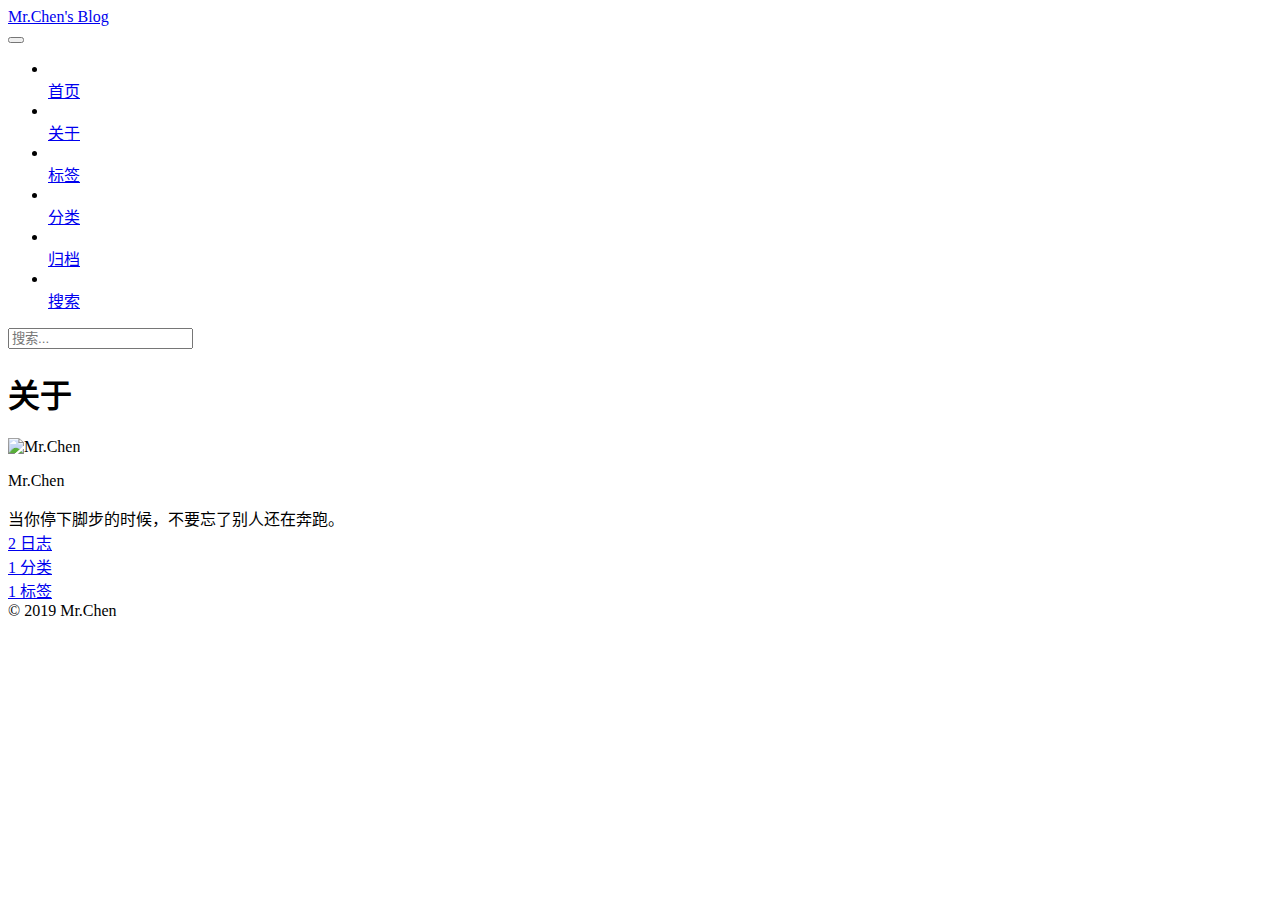
==== commit 90d256db: "Site updated: 2019-04-03 16:29:00" ====
--- a/about/index.html
+++ b/about/index.html
@@ -57,21 +57,21 @@
 
 
 
-<link rel="stylesheet" href="/lib/font-awesome/css/font-awesome.min.css?v=4.6.2">
-
-<link rel="stylesheet" href="/css/main.css?v=7.1.0">
-
-
-  <link rel="apple-touch-icon" sizes="180x180" href="/images/apple-touch-icon-next.png?v=7.1.0">
-
-
-  <link rel="icon" type="image/png" sizes="32x32" href="/images/favicon-32x32-next.png?v=7.1.0">
-
-
-  <link rel="icon" type="image/png" sizes="16x16" href="/images/favicon-16x16-next.png?v=7.1.0">
-
-
-  <link rel="mask-icon" href="/images/logo.svg?v=7.1.0" color="#222">
+<link rel="stylesheet" href="/blog/lib/font-awesome/css/font-awesome.min.css?v=4.6.2">
+
+<link rel="stylesheet" href="/blog/css/main.css?v=7.1.0">
+
+
+  <link rel="apple-touch-icon" sizes="180x180" href="/blog/images/apple-touch-icon-next.png?v=7.1.0">
+
+
+  <link rel="icon" type="image/png" sizes="32x32" href="/blog/images/favicon-32x32-next.png?v=7.1.0">
+
+
+  <link rel="icon" type="image/png" sizes="16x16" href="/blog/images/favicon-16x16-next.png?v=7.1.0">
+
+
+  <link rel="mask-icon" href="/blog/images/logo.svg?v=7.1.0" color="#222">
 
 
 
@@ -82,7 +82,7 @@
 <script id="hexo.configurations">
   var NexT = window.NexT || {};
   var CONFIG = {
-    root: '/',
+    root: '/blog/',
     scheme: 'Mist',
     version: '7.1.0',
     sidebar: {"position":"left","display":"post","offset":12,"onmobile":false,"dimmer":false},
@@ -195,7 +195,7 @@
     
 
     <div class="custom-logo-site-title">
-      <a href="/" class="brand" rel="start">
+      <a href="/blog/" class="brand" rel="start">
         <span class="logo-line-before"><i></i></span>
         <span class="site-title">Mr.Chen's Blog</span>
         <span class="logo-line-after"><i></i></span>
@@ -234,7 +234,7 @@
 
     
 
-    <a href="/" rel="section"><i class="menu-item-icon fa fa-fw fa-home"></i> <br>首页</a>
+    <a href="/blog/" rel="section"><i class="menu-item-icon fa fa-fw fa-home"></i> <br>首页</a>
 
   </li>
         
@@ -251,7 +251,7 @@
 
     
 
-    <a href="/about/" rel="section"><i class="menu-item-icon fa fa-fw fa-user"></i> <br>关于</a>
+    <a href="/blog/about/" rel="section"><i class="menu-item-icon fa fa-fw fa-user"></i> <br>关于</a>
 
   </li>
         
@@ -268,7 +268,7 @@
 
     
 
-    <a href="/tags/" rel="section"><i class="menu-item-icon fa fa-fw fa-tags"></i> <br>标签</a>
+    <a href="/blog/tags/" rel="section"><i class="menu-item-icon fa fa-fw fa-tags"></i> <br>标签</a>
 
   </li>
         
@@ -285,7 +285,7 @@
 
     
 
-    <a href="/categories/" rel="section"><i class="menu-item-icon fa fa-fw fa-th"></i> <br>分类</a>
+    <a href="/blog/categories/" rel="section"><i class="menu-item-icon fa fa-fw fa-th"></i> <br>分类</a>
 
   </li>
         
@@ -302,7 +302,7 @@
 
     
 
-    <a href="/archives/" rel="section"><i class="menu-item-icon fa fa-fw fa-archive"></i> <br>归档</a>
+    <a href="/blog/archives/" rel="section"><i class="menu-item-icon fa fa-fw fa-archive"></i> <br>归档</a>
 
   </li>
 
@@ -463,7 +463,7 @@
         <div class="site-overview">
           <div class="site-author motion-element" itemprop="author" itemscope itemtype="http://schema.org/Person">
             
-              <img class="site-author-image" itemprop="image" src="/images/avatar.gif" alt="Mr.Chen">
+              <img class="site-author-image" itemprop="image" src="/blog/images/avatar.gif" alt="Mr.Chen">
             
               <p class="site-author-name" itemprop="name">Mr.Chen</p>
               <div class="site-description motion-element" itemprop="description">当你停下脚步的时候，不要忘了别人还在奔跑。</div>
@@ -474,7 +474,7 @@
               
                 <div class="site-state-item site-state-posts">
                 
-                  <a href="/archives/">
+                  <a href="/blog/archives/">
                 
                     <span class="site-state-item-count">2</span>
                     <span class="site-state-item-name">日志</span>
@@ -488,7 +488,7 @@
                 <div class="site-state-item site-state-categories">
                   
                     
-                      <a href="/categories/">
+                      <a href="/blog/categories/">
                     
                   
                     
@@ -507,7 +507,7 @@
                 <div class="site-state-item site-state-tags">
                   
                     
-                      <a href="/tags/">
+                      <a href="/blog/tags/">
                     
                   
                     
@@ -649,43 +649,43 @@
 
 
   
-  <script src="/lib/jquery/index.js?v=2.1.3"></script>
-
-  
-  <script src="/lib/velocity/velocity.min.js?v=1.2.1"></script>
-
-  
-  <script src="/lib/velocity/velocity.ui.min.js?v=1.2.1"></script>
-
-
-  
-
-
-  <script src="/js/utils.js?v=7.1.0"></script>
-
-  <script src="/js/motion.js?v=7.1.0"></script>
-
-
-
-  
-  
-
-
-  <script src="/js/schemes/muse.js?v=7.1.0"></script>
-
-
-
-
-  
-  <script src="/js/scrollspy.js?v=7.1.0"></script>
-<script src="/js/post-details.js?v=7.1.0"></script>
-
-
-
-  
-
-
-  <script src="/js/next-boot.js?v=7.1.0"></script>
+  <script src="/blog/lib/jquery/index.js?v=2.1.3"></script>
+
+  
+  <script src="/blog/lib/velocity/velocity.min.js?v=1.2.1"></script>
+
+  
+  <script src="/blog/lib/velocity/velocity.ui.min.js?v=1.2.1"></script>
+
+
+  
+
+
+  <script src="/blog/js/utils.js?v=7.1.0"></script>
+
+  <script src="/blog/js/motion.js?v=7.1.0"></script>
+
+
+
+  
+  
+
+
+  <script src="/blog/js/schemes/muse.js?v=7.1.0"></script>
+
+
+
+
+  
+  <script src="/blog/js/scrollspy.js?v=7.1.0"></script>
+<script src="/blog/js/post-details.js?v=7.1.0"></script>
+
+
+
+  
+
+
+  <script src="/blog/js/next-boot.js?v=7.1.0"></script>
 
 
   
@@ -712,7 +712,7 @@
     } else if (/json$/i.test(search_path)) {
       isXml = false;
     }
-    var path = "/" + search_path;
+    var path = "/blog/" + search_path;
     // monitor main search box;
 
     var onPopupClose = function (e) {
